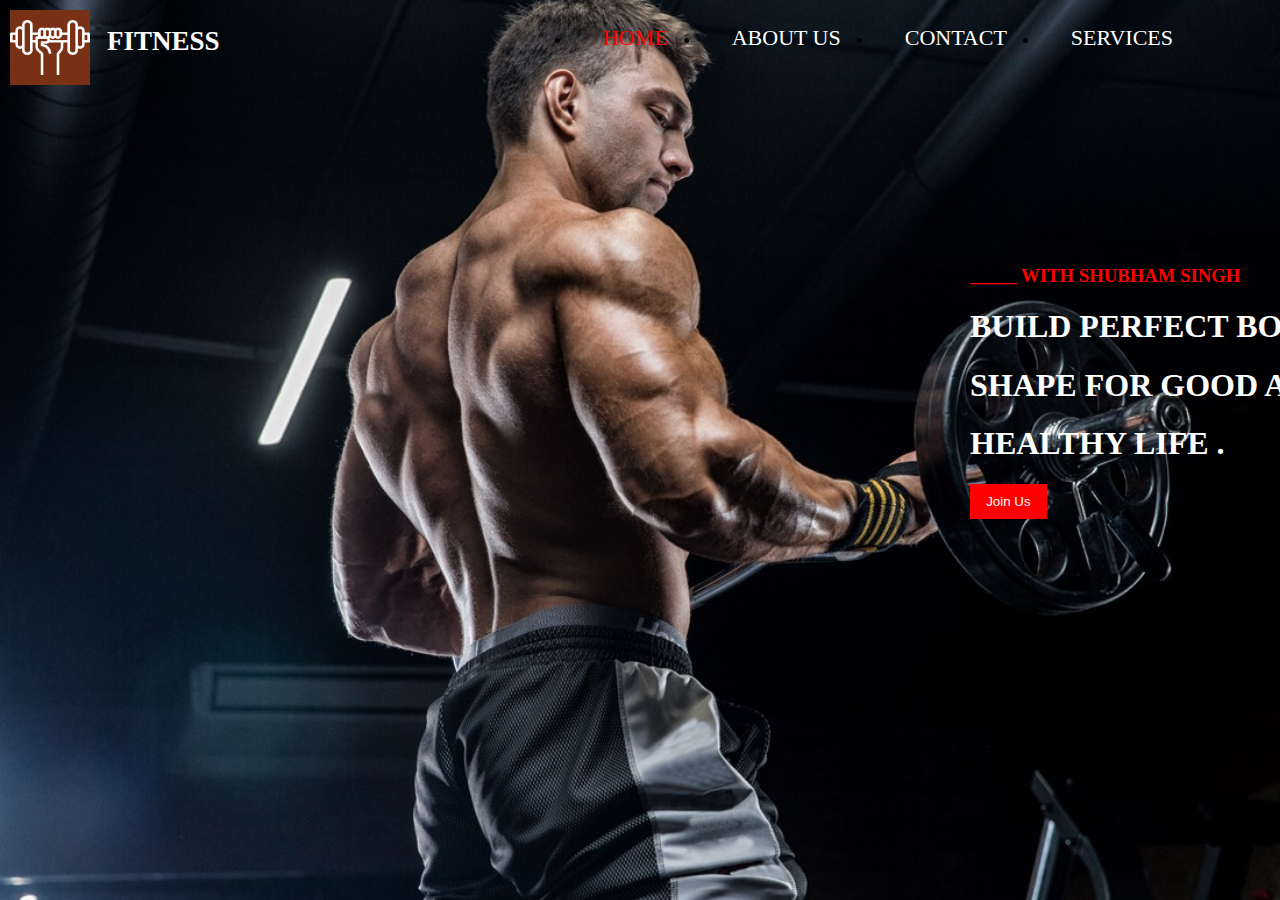
==== index.html @ 50f10fdd "Initial commit" ====
<!DOCTYPE html>	
<html lang="en">
<head>
	<meta charset="UTF-8">
	<meta name="viewport" content="width=device-width, initial-scale=1.0">
	<meta http-equiv="X-UA-compatible" content="ie=edge">
	<title>FITNESS</title>
</head>
<link rel="stylesheet" href="style.css">

<style>
	body{
		margin:0px;
		padding:0px;
		background: url('background.jpg');
		background-repeat:no-repeat;
		background-size:1550px;

}
    .header{
    	display:flex;
    	justify-content:space-between;
    }
    .left{
    	display:flex;

    }
    .left img{
    	background-color:skyblue;
    	margin:10px;
    	filter:invert(100%);
    	height:75px;
    	width:80px;
    }
    .left h3{
    	margin-top:26px;
    	margin-left:7px;
    	font-size:27px;
    	font-family:Blippo,fantasy;
    	color:white;
    }
    .navbar{
    	display:flex;
    	margin-right:75px;
    	margin-top:25px;
  
    
    }
    .navbar li{
  
    
 }
    .navbar li a{
    	margin:20px;
    	text-decoration:none;
    	color:white;
    	padding:12px;
    	font-size:22px;
    	font-family:Blippo,fantasy;
    }
    .navbar li a:hover, .navbar li a.active{
         color:red;
    }

	.container{
		color:white;
		margin-top:170px;
		margin-left:970px;
		width:30%;
		height:275px;
		border-radius:12px;}

	.container h1{
		text-align:left;
		font-family:Blippo,fantasy;

	}
	.container h3{
		text-align:left;
		font-family:Stencil Std,fantasy;
		color:red;
	}
	.btn{
		display:block;
		width:20%;
		height:20%;
		padding:8px;
		background-color:red;
		border:2px solid red;
		color:white;
	}
	.btn:hover{
		background-color:green;
		border:2px solid green;

	}

</style>


<body>
	<header class="header">
		<div class="left">
			<img src="icon.png" alt="">
			<h3>FITNESS<h3>
		</div>

		<div class="mid">
			<ul class="navbar">
				<li><a href="index.html" class="active">HOME</a></li>
				<li><a href="about.html">ABOUT US</a></li>
				<li><a href="contact.html">CONTACT</a></li>
				<li><a href="services.html">SERVICES</a></li>
			</ul>
		</div>

	</header>
	<div class = "container">
		<h3>_____  WITH SHUBHAM SINGH</h3>
		<h1>BUILD PERFECT BODY </h1>
		<h1>SHAPE FOR GOOD AND</h1>
		<h1>HEALTHY LIFE .</h1>

	    <div>
		    <button class="btn">Join Us</button>
	    </div>
	</div>

</body>
</html>
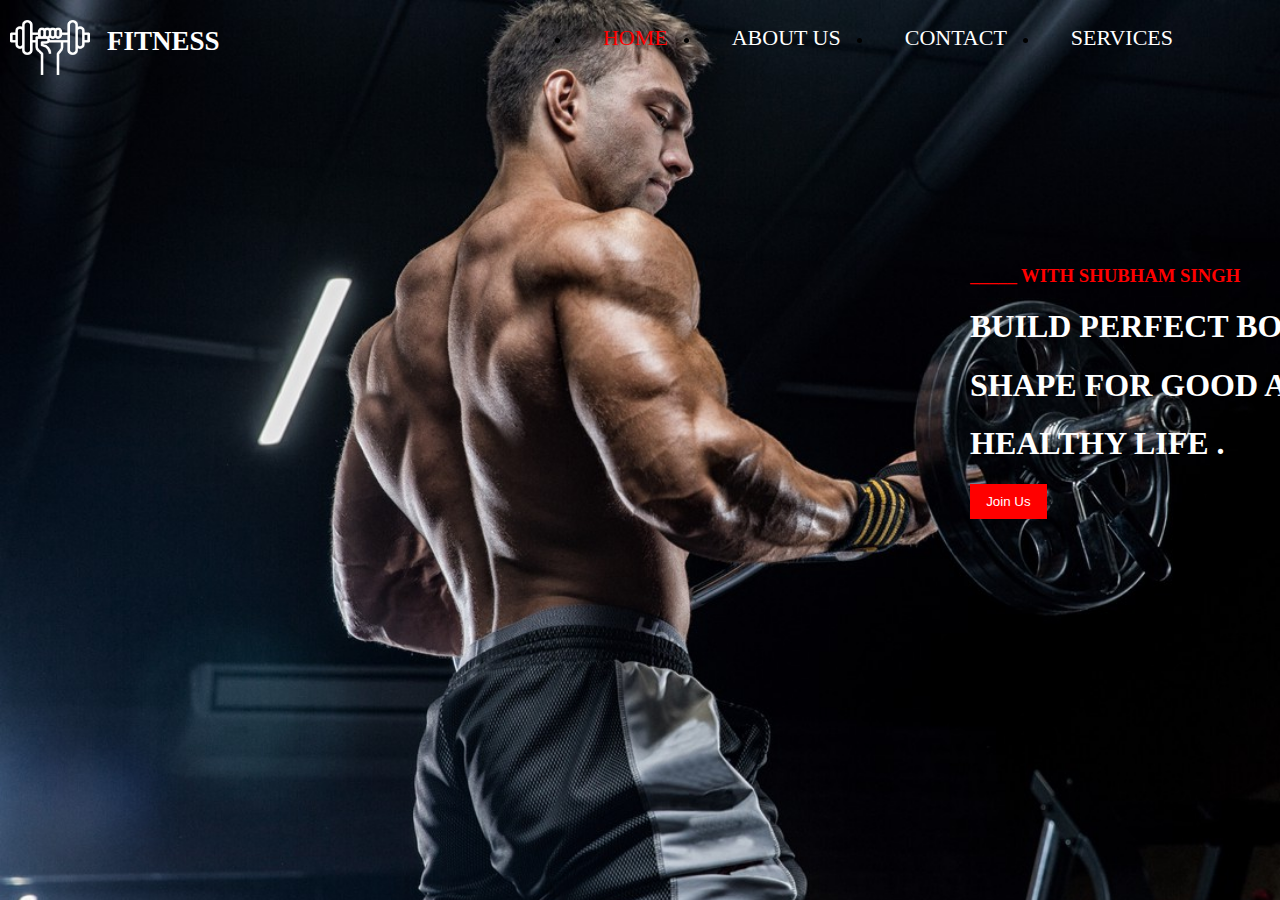
==== commit 8e799ffb: "modified" ====
--- a/index.html
+++ b/index.html
@@ -16,7 +16,7 @@
 		background-repeat:no-repeat;
 		background-size:1550px;
 
-}
+    }
     .header{
     	display:flex;
     	justify-content:space-between;
@@ -26,7 +26,6 @@
 
     }
     .left img{
-    	background-color:skyblue;
     	margin:10px;
     	filter:invert(100%);
     	height:75px;
@@ -49,7 +48,7 @@
     .navbar li{
   
     
- }
+    }
     .navbar li a{
     	margin:20px;
     	text-decoration:none;
@@ -68,7 +67,8 @@
 		margin-left:970px;
 		width:30%;
 		height:275px;
-		border-radius:12px;}
+		border-radius:12px;
+	}
 
 	.container h1{
 		text-align:left;
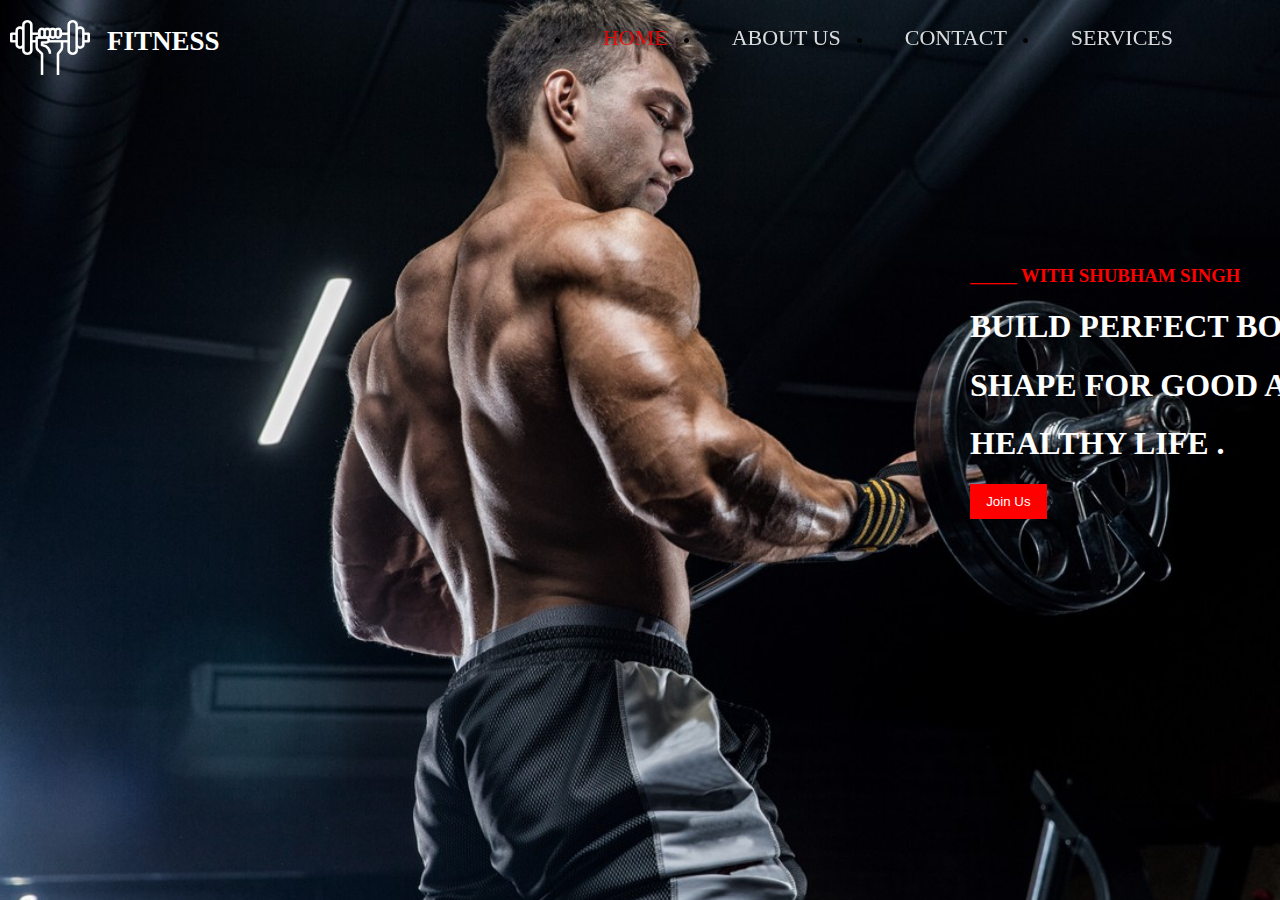
==== commit 3b8cac3a: "modified-2" ====
--- a/index.html
+++ b/index.html
@@ -8,100 +8,11 @@
 </head>
 <link rel="stylesheet" href="style.css">
 
-<style>
-	body{
-		margin:0px;
-		padding:0px;
-		background: url('background.jpg');
-		background-repeat:no-repeat;
-		background-size:1550px;
 
-    }
-    .header{
-    	display:flex;
-    	justify-content:space-between;
-    }
-    .left{
-    	display:flex;
-
-    }
-    .left img{
-    	margin:10px;
-    	filter:invert(100%);
-    	height:75px;
-    	width:80px;
-    }
-    .left h3{
-    	margin-top:26px;
-    	margin-left:7px;
-    	font-size:27px;
-    	font-family:Blippo,fantasy;
-    	color:white;
-    }
-    .navbar{
-    	display:flex;
-    	margin-right:75px;
-    	margin-top:25px;
-  
-    
-    }
-    .navbar li{
-  
-    
-    }
-    .navbar li a{
-    	margin:20px;
-    	text-decoration:none;
-    	color:white;
-    	padding:12px;
-    	font-size:22px;
-    	font-family:Blippo,fantasy;
-    }
-    .navbar li a:hover, .navbar li a.active{
-         color:red;
-    }
-
-	.container{
-		color:white;
-		margin-top:170px;
-		margin-left:970px;
-		width:30%;
-		height:275px;
-		border-radius:12px;
-	}
-
-	.container h1{
-		text-align:left;
-		font-family:Blippo,fantasy;
-
-	}
-	.container h3{
-		text-align:left;
-		font-family:Stencil Std,fantasy;
-		color:red;
-	}
-	.btn{
-		display:block;
-		width:20%;
-		height:20%;
-		padding:8px;
-		background-color:red;
-		border:2px solid red;
-		color:white;
-	}
-	.btn:hover{
-		background-color:green;
-		border:2px solid green;
-
-	}
-
-</style>
-
-
-<body>
+<body class="index-body">
 	<header class="header">
 		<div class="left">
-			<img src="icon.png" alt="">
+			<img src="images/icon.png" alt="">
 			<h3>FITNESS<h3>
 		</div>
 
@@ -122,7 +33,7 @@
 		<h1>HEALTHY LIFE .</h1>
 
 	    <div>
-		    <button class="btn">Join Us</button>
+		    <button class="btn-index">Join Us</button>
 	    </div>
 	</div>
 
--- a/style.css
+++ b/style.css
@@ -0,0 +1,343 @@
+
+	.index-body{
+		margin:0px;
+		padding:0px;
+		background: url('images/background.jpg');
+		background-repeat:no-repeat;
+		background-size:1550px;
+
+    }
+    .header{
+    	display:flex;
+    	justify-content:space-between;
+    }
+    .left{
+    	display:flex;
+
+    }
+    .left img{
+    	margin:10px;
+    	filter:invert(100%);
+    	height:75px;
+    	width:80px;
+    }
+    .left h3{
+    	margin-top:26px;
+    	margin-left:7px;
+    	font-size:27px;
+    	font-family:Blippo,fantasy;
+    	color:white;
+    }
+    .navbar{
+    	display:flex;
+    	margin-right:75px;
+    	margin-top:25px;
+  
+    
+    }
+    .navbar li{
+  
+    
+    }
+    .navbar li a{
+    	margin:20px;
+    	text-decoration:none;
+    	color:white;
+    	padding:12px;
+    	font-size:22px;
+    	font-family:Blippo,fantasy;
+    }
+    .navbar li a:hover, .navbar li a.active{
+         color:red;
+    }
+
+	.container{
+		color:white;
+		margin-top:170px;
+		margin-left:970px;
+		width:30%;
+		height:275px;
+		border-radius:12px;
+	}
+
+	.container h1{
+		text-align:left;
+		font-family:Blippo,fantasy;
+
+	}
+	.container h3{
+		text-align:left;
+		font-family:Stencil Std,fantasy;
+		color:red;
+	}
+	.btn-index{
+		display:block;
+		width:20%;
+		height:20%;
+		padding:8px;
+		background-color:red;
+		border:2px solid red;
+		color:white;
+	}
+	.btn-index:hover{
+		background-color:green;
+		border:2px solid green;
+
+	}
+
+
+
+
+
+    .aboutus-body{
+        margin:0px;
+        padding:0px;
+        background: url('images/aboutus.jpg');
+        background-repeat:no-repeat;
+        background-size:1550px 600px;
+        height:1800px;
+
+}
+    .header{
+        display:flex;
+        justify-content:space-between;
+    }
+    .left{
+        display:flex;
+
+    }
+    .left img{
+        margin:10px;
+        filter:invert(100%);
+        height:75px;
+        width:80px;
+    }
+    .left h3{
+        margin-top:26px;
+        margin-left:7px;
+        font-size:27px;
+        font-family:Blippo,fantasy;
+        color:white;
+    }
+    .navbar{
+        display:flex;
+        margin-right:75px;
+        margin-top:25px;
+  
+    
+    }
+
+    .navbar li a{
+        margin:20px;
+        text-decoration:none;
+        color:white;
+        padding:12px;
+        font-size:22px;
+        font-family:Blippo,fantasy;
+    }
+    .navbar li a:hover, .navbar li a.active{
+         color:red;
+    }
+    .container1{
+        opacity:0.85;
+        margin-left:400px;
+        margin-top:150px;
+        color:white;
+        font-family:Blippo,fantasy;
+    }
+    .container3{
+        margin-top:316px;
+        display:flex;
+        align-items:center;
+        height:90px;
+        background-color:#A9A9A9;
+        color:black;
+        justify-content:space-around;
+    }
+    .container2{
+        color:brown;
+    }
+    .description{
+        display:flex;
+        margin-top:20px
+    }
+    .description1{
+        margin:10px 40px;
+        padding:18px;
+    }
+    .description1 h2{
+        font-family:Blippo,fantasy;
+    }
+    .team{
+        margin-top:40px;
+
+    }
+    .team img{
+        width:100%;
+        height:650px;
+    }
+    .team h1{
+        font-family:Blippo,fantasy;
+    }
+    .team{
+        position:relative;
+    }
+    .culture{
+        position:absolute;
+        top:20%;
+        left:50%;
+        color:white;
+        font-family:Blippo,fantasy;
+        text-decoration:underline;
+    }
+    .culture-description{
+        opacity:0.85;
+        position:absolute;
+        top:28%;
+        left:50%;
+        color:white;
+        width:40%;
+    }
+
+
+
+
+
+
+
+
+
+    .contact-body{
+        margin:0px;
+        padding:0px;
+        background: url('images/contact.jpg');
+        background-repeat:no-repeat;
+        background-size:1650px 650px;
+        height:250px;
+
+    }
+    .header{
+        display:flex;
+        justify-content:space-between;
+    }
+    .left{
+        display:flex;
+
+    }
+    .left img{
+        margin:10px;
+        filter:invert(100%);
+        height:75px;
+        width:80px;
+    }
+    .left h3{
+        margin-top:26px;
+        margin-left:7px;
+        font-size:27px;
+        font-family:Blippo,fantasy;
+        color:white;
+    }
+    .navbar{
+        display:flex;
+        margin-right:75px;
+        margin-top:25px;
+  
+    
+    }
+
+    .navbar li a{
+        opacity:0.85;
+        margin:20px;
+        text-decoration:none;
+        color:white;
+        padding:12px;
+        font-size:22px;
+        font-family:Blippo,fantasy;
+    }
+    .navbar li a:hover, .navbar li a.active{
+         color:red;
+    }
+    .container-contact{
+        color:white;
+        border:6px solid red;
+        margin:75px 200px;
+        width:30%;
+        height:275px;
+        border-radius:12px;
+
+    }
+    .btn{
+        display:block;
+        width:25%;
+        margin:8px auto;
+        background-color:red;
+        color:white;
+        border:2px solid red;
+        border-radius:6px;
+        padding:3px;
+    }
+    .btn:hover{
+        background-color:green;
+        border:2px solid green;
+    }
+    .form-group input{
+        text-align:center;
+        display:block;
+        width:228px;
+        padding:4px;
+        margin: 12px auto;
+        border:2px solid red;
+        border-radius:6px;
+        outline:none;
+        background:none;
+        color:white;
+
+    }
+    .container-contact h2{
+        text-align:center;
+
+    }
+    .social{
+        display:flex;
+        text-align:center;
+        margin-top:143px;
+        background-color:grey;
+        height:150px;
+        justify-content:space-around;
+        align-items:center;
+    }
+    .fa {
+  padding: 10px;
+  font-size: 30px;
+  width: 50px;
+  text-align:center;
+  text-decoration: none;
+}
+
+.fa:hover {
+    opacity: 0.7;
+}
+
+.fa-facebook {
+  background:  #3B5998;
+  color: white;
+}
+
+.fa-linkedin {
+  background: #007bb5;
+  color: white;
+}
+
+.fa-youtube {
+  background: #bb0000;
+  color: white;
+}
+.fa-twitter {
+  background: #55ACEE;
+  color: white;
+}
+.fa-instagram {
+  background: pink;
+  color: white;
+}
+    }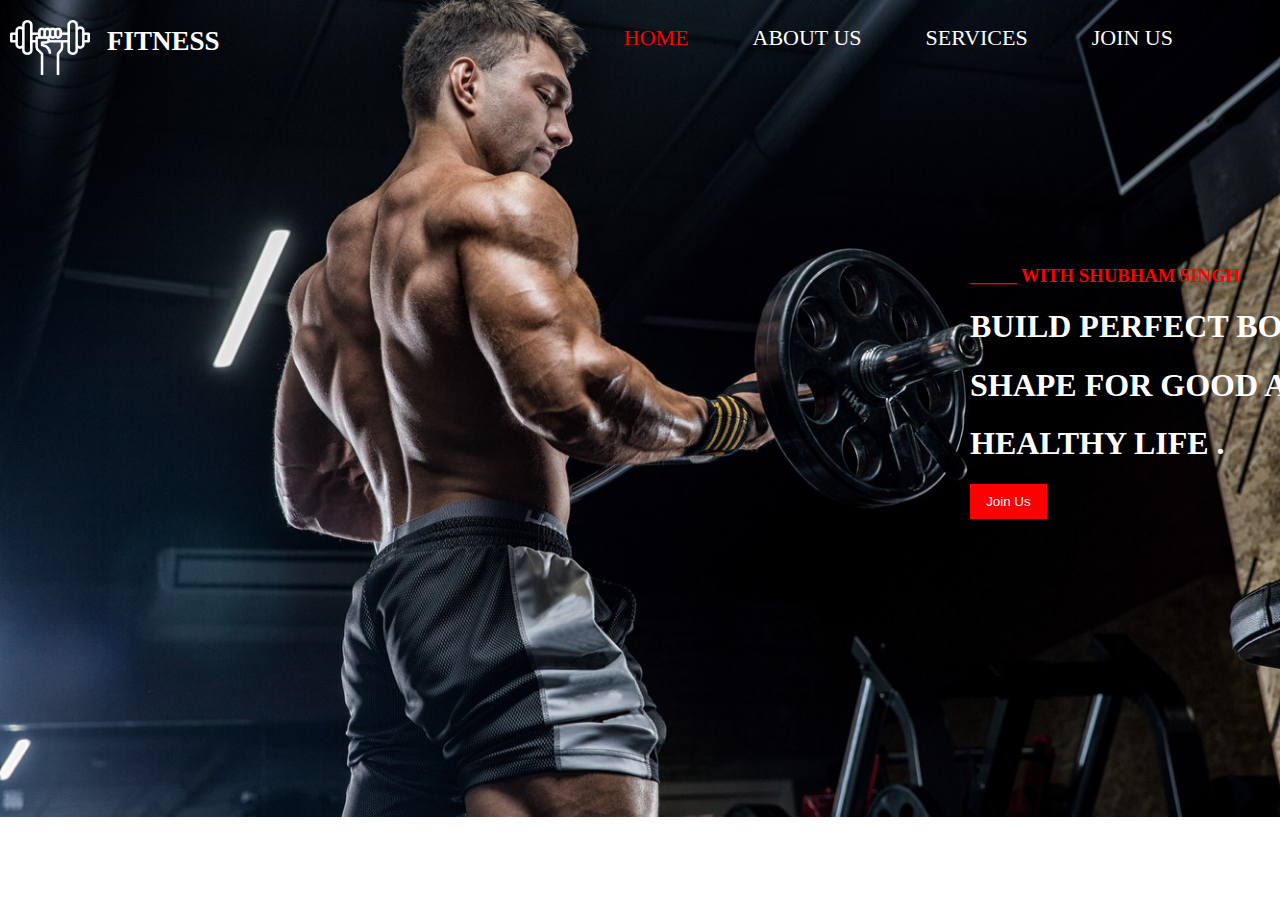
==== commit 5c7ceab2: "modified" ====
--- a/index.html
+++ b/index.html
@@ -20,8 +20,8 @@
 			<ul class="navbar">
 				<li><a href="index.html" class="active">HOME</a></li>
 				<li><a href="about.html">ABOUT US</a></li>
-				<li><a href="contact.html">CONTACT</a></li>
 				<li><a href="services.html">SERVICES</a></li>
+				<li><a href="contact.html">JOIN US</a></li>
 			</ul>
 		</div>
 
--- a/style.css
+++ b/style.css
@@ -4,7 +4,7 @@
 		padding:0px;
 		background: url('images/background.jpg');
 		background-repeat:no-repeat;
-		background-size:1550px;
+		background-size: cover;
 
     }
     .header{
@@ -29,16 +29,14 @@
     	color:white;
     }
     .navbar{
+        list-style: none;
     	display:flex;
     	margin-right:75px;
     	margin-top:25px;
   
     
     }
-    .navbar li{
-  
-    
-    }
+
     .navbar li a{
     	margin:20px;
     	text-decoration:none;
@@ -82,62 +80,24 @@
 	.btn-index:hover{
 		background-color:green;
 		border:2px solid green;
-
-	}
-
-
-
-
-
-    .aboutus-body{
+        cursor:pointer;
+
+	}
+
+
+
+
+
+     .aboutus-body{
         margin:0px;
         padding:0px;
         background: url('images/aboutus.jpg');
         background-repeat:no-repeat;
         background-size:1550px 600px;
-        height:1800px;
+        height:1750px;
 
 }
-    .header{
-        display:flex;
-        justify-content:space-between;
-    }
-    .left{
-        display:flex;
-
-    }
-    .left img{
-        margin:10px;
-        filter:invert(100%);
-        height:75px;
-        width:80px;
-    }
-    .left h3{
-        margin-top:26px;
-        margin-left:7px;
-        font-size:27px;
-        font-family:Blippo,fantasy;
-        color:white;
-    }
-    .navbar{
-        display:flex;
-        margin-right:75px;
-        margin-top:25px;
-  
-    
-    }
-
-    .navbar li a{
-        margin:20px;
-        text-decoration:none;
-        color:white;
-        padding:12px;
-        font-size:22px;
-        font-family:Blippo,fantasy;
-    }
-    .navbar li a:hover, .navbar li a.active{
-         color:red;
-    }
+   
     .container1{
         opacity:0.85;
         margin-left:400px;
@@ -159,10 +119,10 @@
     }
     .description{
         display:flex;
-        margin-top:20px
+        margin:40px
     }
     .description1{
-        margin:10px 40px;
+         margin:10px 40px;
         padding:18px;
     }
     .description1 h2{
@@ -191,13 +151,81 @@
         text-decoration:underline;
     }
     .culture-description{
-        opacity:0.85;
+        opacity:0.80;
         position:absolute;
         top:28%;
         left:50%;
         color:white;
         width:40%;
     }
+    .footer{
+        display:flex;
+        justify-content:space-between;
+        margin-left:30px;
+        margin-right:30px
+    }
+    .mail{
+        font-family:Blippo,fantasy;
+        margin-top:25px;
+        margin-right:45px;
+        display:flex-column;
+    }
+    .social{
+        display:flex;
+        text-align:center;
+        height:84px;
+        justify-content:space-around;
+        align-items:center;
+    }
+    .fa {
+        margin:20px;
+        padding: 10px;
+        font-size: 30px;
+        width: 40px;
+        border-radius:5px;
+        text-align:center;
+        text-decoration: none;
+    }
+
+    .fa:hover {
+        opacity: 0.7;
+    }
+
+    .fa-facebook {
+       background:  #3B5998;
+       color: white;
+    }
+
+    .fa-linkedin {
+       background: #007bb5;
+       color: white;
+    }
+
+    .fa-youtube {
+       background: #bb0000;
+       color: white;
+    }
+    .fa-twitter{
+      background: #55ACEE;
+      color: white;
+    }
+    .fa-instagram {
+       background: pink;
+      color: white;
+    }
+    .quote{
+        display:flex;
+        font-family:italics;
+        align-items: center;
+        justify-content:center;
+         font-family: blippo,fantasy;
+         background-color:silver;
+        color:red;
+        width:100%;
+        height:70px;
+    }
+
+    
 
 
 
@@ -212,132 +240,63 @@
         padding:0px;
         background: url('images/contact.jpg');
         background-repeat:no-repeat;
-        background-size:1650px 650px;
-        height:250px;
-
-    }
-    .header{
-        display:flex;
-        justify-content:space-between;
-    }
-    .left{
-        display:flex;
-
-    }
-    .left img{
-        margin:10px;
-        filter:invert(100%);
-        height:75px;
-        width:80px;
-    }
-    .left h3{
-        margin-top:26px;
-        margin-left:7px;
-        font-size:27px;
-        font-family:Blippo,fantasy;
-        color:white;
-    }
-    .navbar{
-        display:flex;
-        margin-right:75px;
-        margin-top:25px;
-  
-    
-    }
-
-    .navbar li a{
-        opacity:0.85;
-        margin:20px;
-        text-decoration:none;
-        color:white;
-        padding:12px;
-        font-size:22px;
-        font-family:Blippo,fantasy;
-    }
-    .navbar li a:hover, .navbar li a.active{
-         color:red;
-    }
-    .container-contact{
-        color:white;
-        border:6px solid red;
-        margin:75px 200px;
-        width:30%;
-        height:275px;
-        border-radius:12px;
-
+        background-size:cover;
+        height:230px;
+    }
+    .contact-container{
+        display:flex;
+        width:55%;
+        height:70vh;
+        color:white;
+        align-items:center;
+        justify-content:space-around;
+    }
+    .left-1{
+        display:flex;
+    }
+    .right-side{
+        text-align: center;
+
+    }
+    .form-group input{
+        padding:6px;
+        width:250px;
+        outline:none;
+        background:none;
+        border:none;
+        border-bottom:2px solid white;
+        color:white;
+    }
+    .form-group{
+        padding:9px;
+    }
+    .radio{
+        margin-top:15px;
     }
     .btn{
         display:block;
-        width:25%;
-        margin:8px auto;
-        background-color:red;
-        color:white;
-        border:2px solid red;
+        width:55%;
+        margin:12px auto;
+        background-color: black;
+        color:white;
+        border:2px solid white;
         border-radius:6px;
         padding:3px;
     }
     .btn:hover{
-        background-color:green;
-        border:2px solid green;
-    }
-    .form-group input{
-        text-align:center;
-        display:block;
-        width:228px;
-        padding:4px;
-        margin: 12px auto;
-        border:2px solid red;
-        border-radius:6px;
-        outline:none;
-        background:none;
-        color:white;
-
-    }
-    .container-contact h2{
-        text-align:center;
-
-    }
-    .social{
-        display:flex;
-        text-align:center;
-        margin-top:143px;
-        background-color:grey;
-        height:150px;
-        justify-content:space-around;
-        align-items:center;
-    }
-    .fa {
-  padding: 10px;
-  font-size: 30px;
-  width: 50px;
-  text-align:center;
-  text-decoration: none;
-}
-
-.fa:hover {
-    opacity: 0.7;
-}
-
-.fa-facebook {
-  background:  #3B5998;
-  color: white;
-}
-
-.fa-linkedin {
-  background: #007bb5;
-  color: white;
-}
-
-.fa-youtube {
-  background: #bb0000;
-  color: white;
-}
-.fa-twitter {
-  background: #55ACEE;
-  color: white;
-}
-.fa-instagram {
-  background: pink;
-  color: white;
-}
-    }+       color:black;
+       background-color:white;
+       cursor:pointer;
+    }
+  
+
+
+
+
+
+
+
+
+
+
+    